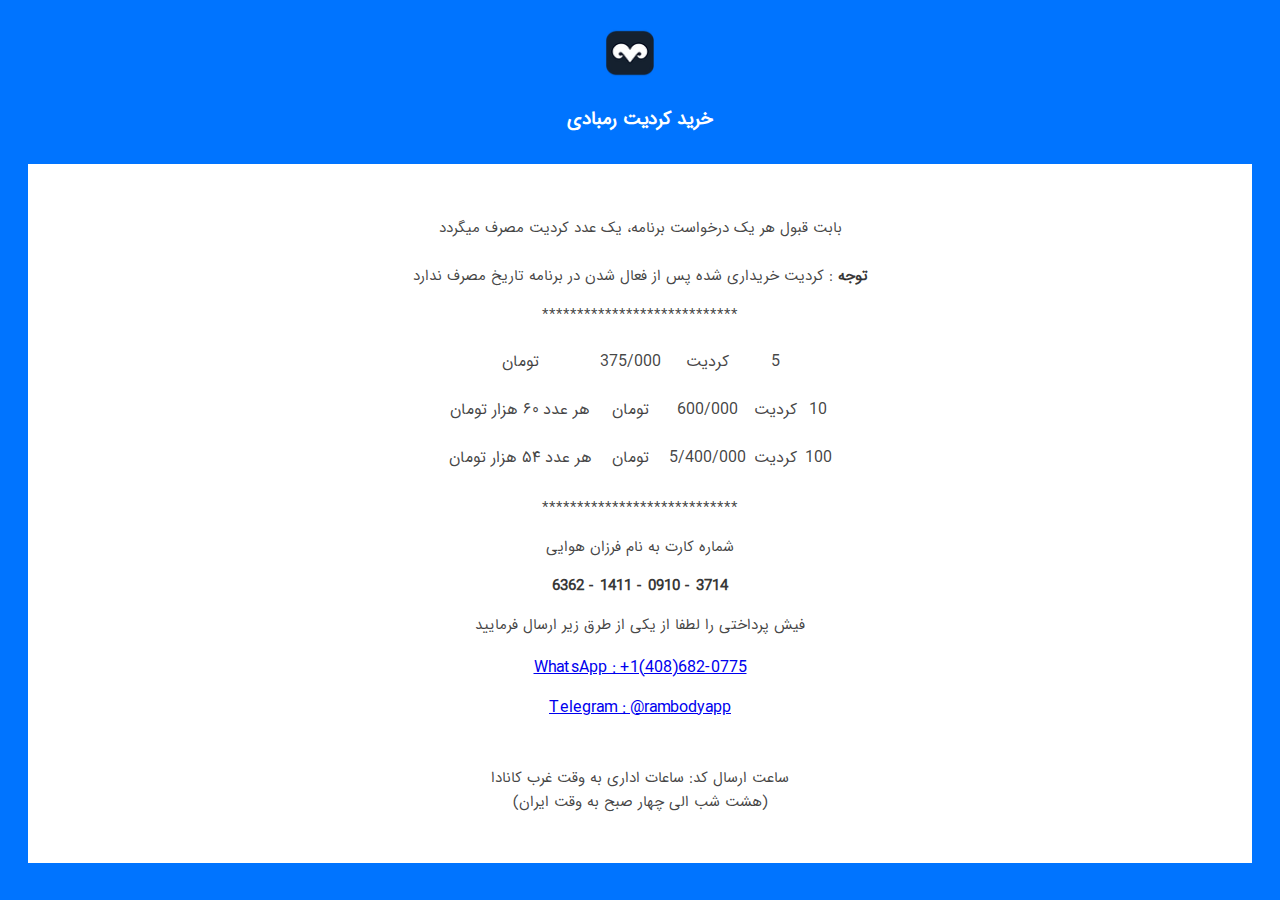
==== test.html @ e8b407bc "Update and rename test to test.html" ====
<!DOCTYPE html>
<html lang="en">

<head>
    <meta charset="UTF-8">
    <meta http-equiv="X-UA-Compatible" content="IE=edge">
    <meta name="viewport" content="width=device-width, initial-scale=1.0">
    <link href="https://cdn.jsdelivr.net/npm/bootstrap@5.1.3/dist/css/bootstrap.min.css" rel="stylesheet"
        integrity="sha384-1BmE4kWBq78iYhFldvKuhfTAU6auU8tT94WrHftjDbrCEXSU1oBoqyl2QvZ6jIW3" crossorigin="anonymous">
    <link rel="stylesheet" href="style.css">
    <title>Rambody</title>
</head>

<body>
    <div class="container">
  <nav class="py-3">
            <img src="logo.png" alt="">
  </nav>
</div>
            <div class="container">
                <strong>
                  <h3 class="title">خرید کردیت رمبادی </h3>
                </strong>
              </div>

    <header class="py-4">
        <div class="container">
            <div class="d-flex flex-wrap ">
                
                <div class="detail_section">
                    <div class="detail">
                        <p>
                            بابت قبول هر یک درخواست برنامه، یک عدد کردیت مصرف میگردد
                            <br>                            <br>

                            <span><strong>توجه </strong>: </span> کردیت خریداری شده پس از فعال شدن در برنامه تاریخ مصرف
                                ندارد
                            <br>
                        <p> ****************************</p>
                        <div class="container">
                         <table>    
                            <tr>
                                <td>تومان</td>
                                <td>375/000</td>
                                <td>کردیت</td>
                              <td>5</td>
                            </tr>
                            <tr>
                                <td>هر عدد ۶۰ هزار تومان</td>
                                <td>تومان</td>
                                <td>600/000</td>
                                <td>کردیت</td>
                              <td>10</td>
                            </tr>
                            <tr>
                                <td>هر عدد ۵۴ هزار تومان</td>
                                <td>تومان</td>
                                <td>5/400/000</td>
                                <td>کردیت</td>
                              <td>100</td>
                            </tr>
                          </table>
                        </div>

                        <p> ****************************</p>
                        <p>شماره کارت به نام فرزان هوایی</p>
                        <strong><P class="number">        6362 - 1411 - 0910 - 3714</P></strong>
                        <p>فیش پرداختی را لطفا از یکی از طرق زیر ارسال فرمایید</p>
                        <a
                            href="https://api.whatsapp.com/send/?phone=%2B14086820775&text=%D8%AE%D8%B1%DB%8C%D8%AF+%DA%A9%D8%B1%D8%AF%DB%8C%D8%AA&app_absent=0">
                            <span class="Number"> WhatsApp : +1(408)682-0775 </span>
                        </a>
                        <br>
                        <a
                            href="https://t.me/rambodyapp">
                            <span class="Number">Telegram : @rambodyapp </span>
                        </a>
                        <p>
                            <br>
                          ساعت ارسال کد: ساعات اداری به وقت غرب کانادا
                          <br>
                         (هشت شب الی چهار صبح به وقت ایران)

                      </p>
                  </div>

                </div>
            </div>
        </div>
    </header>
</body>

</html>
---- style.css ----
@font-face {
  font-family: 'IRANSansMobile';
  src: url('IRANSansMobile.ttf');
}
body {
  background-color: #0074ff;
  font-family: 'IRANSansMobile', sans-serif;
  font-size: 16px;
  line-height: 2.5;
  padding: 20px;
}

nav {
  display: flex;
  align-items: center;
}

nav img {
  width: 50px;
  height: 50px;
  margin-right: 20px;
}

header {
  background-color: #ffffff;
  color: rgba(0, 0, 0, 0.732);
  padding: 20px;
  text-align: center;
}

header h3 {
  font-size: 24px;
  font-weight: bold;
  margin-bottom: 20px;
}

header p {
  font-size: 15px;
  line-height: 1.6;
  margin-bottom: 10px;
}

header strong {
  color: #000000c7;
}

.detail {
  background-color: #ffffff;
  padding: 18px;
  border-radius: 4px;
  box-shadow: 2px 2px 2px #ffffff;
}
.container {
  display: grid;
  align-items: center; /* align the items vertically */
  justify-content: center; /* align the items horizontally */
}
.title {
  margin-bottom: 20px;
  color: white;
}
table, th, td {
  border: 0px solid black;
  border-collapse: collapse;
  padding: 4px;
  text-align: center;
}
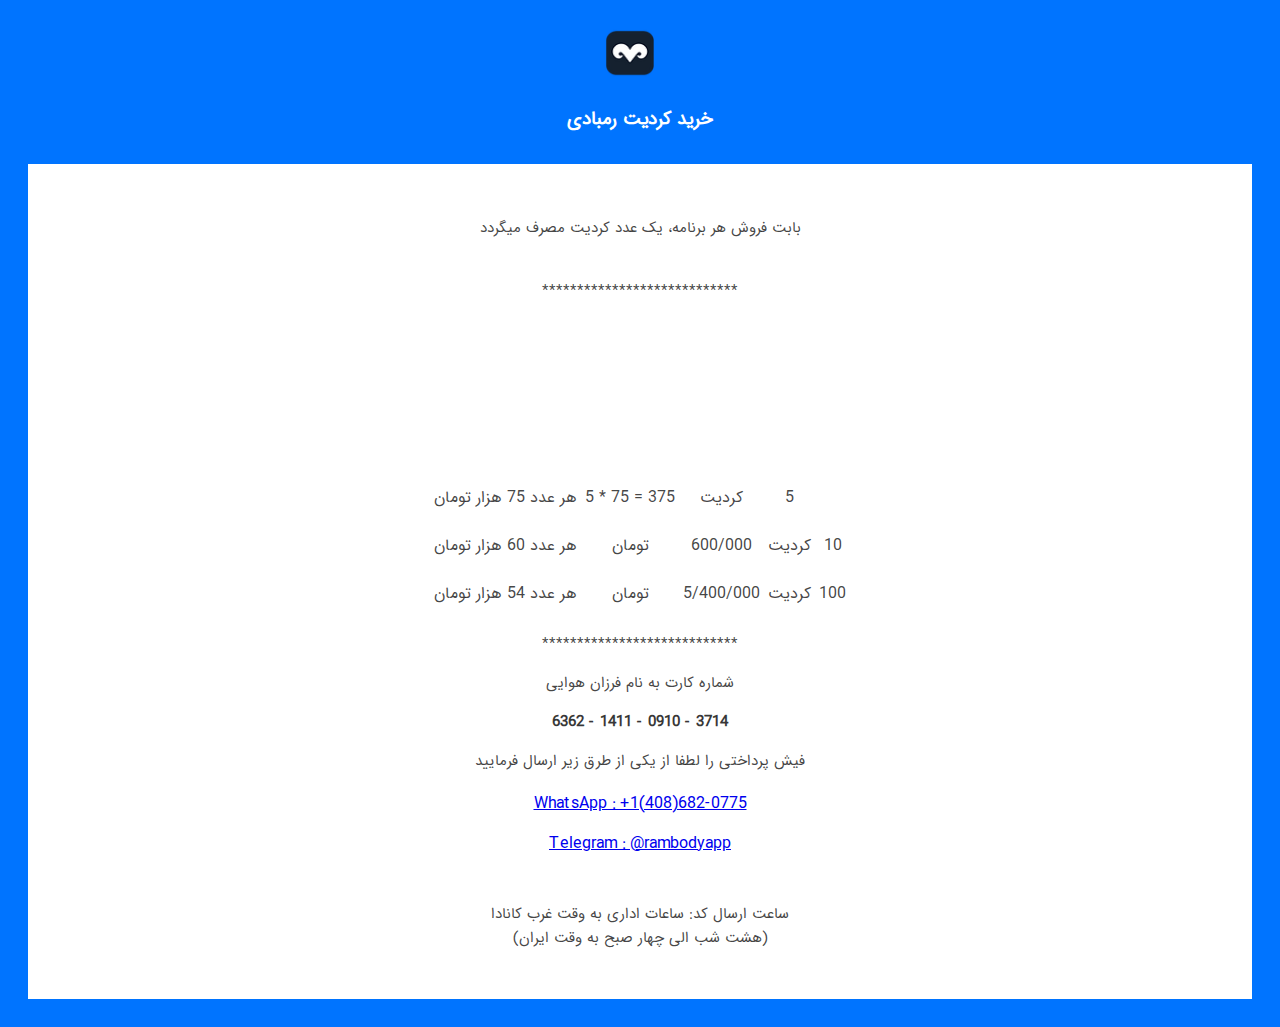
==== commit 44eebd9f: "Update test.html" ====
--- a/test.html
+++ b/test.html
@@ -30,30 +30,29 @@
                 <div class="detail_section">
                     <div class="detail">
                         <p>
-                            بابت قبول هر یک درخواست برنامه، یک عدد کردیت مصرف میگردد
+                             بابت فروش هر برنامه، یک عدد کردیت مصرف میگردد
                             <br>                            <br>
 
-                            <span><strong>توجه </strong>: </span> کردیت خریداری شده پس از فعال شدن در برنامه تاریخ مصرف
-                                ندارد
-                            <br>
                         <p> ****************************</p>
                         <div class="container">
                          <table>    
                             <tr>
-                                <td>تومان</td>
-                                <td>375/000</td>
+                                <td>هر عدد 75 هزار تومان</td>
+                                <td>5 * 75 = 375</td>
                                 <td>کردیت</td>
                               <td>5</td>
                             </tr>
+                            <br>                            <br>
                             <tr>
-                                <td>هر عدد ۶۰ هزار تومان</td>
+                                <td>هر عدد 60 هزار تومان</td>
                                 <td>تومان</td>
                                 <td>600/000</td>
                                 <td>کردیت</td>
                               <td>10</td>
                             </tr>
+                            <br>                            <br>
                             <tr>
-                                <td>هر عدد ۵۴ هزار تومان</td>
+                                <td>هر عدد 54 هزار تومان</td>
                                 <td>تومان</td>
                                 <td>5/400/000</td>
                                 <td>کردیت</td>
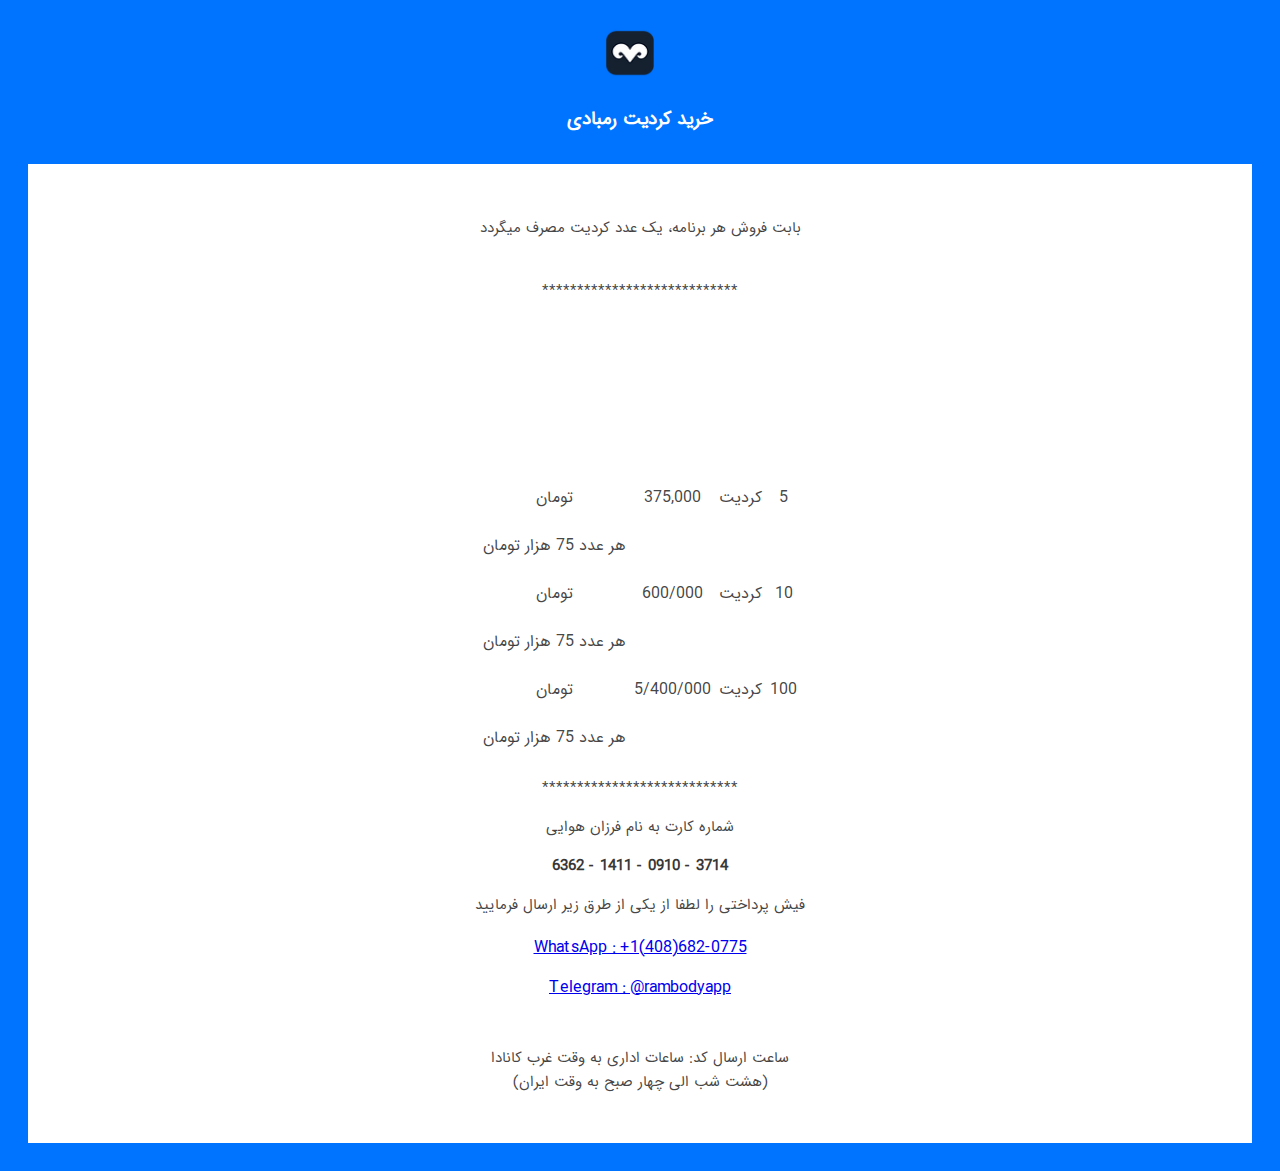
==== commit cddb1d3b: "Update test.html" ====
--- a/test.html
+++ b/test.html
@@ -37,26 +37,36 @@
                         <div class="container">
                          <table>    
                             <tr>
-                                <td>هر عدد 75 هزار تومان</td>
-                                <td>5 * 75 = 375</td>
+                                <td>تومان</td>
+                                <td>375,000</td>
                                 <td>کردیت</td>
                               <td>5</td>
                             </tr>
+                            <tr>
+                                <td>هر عدد 75 هزار تومان</td>
+                                <td></td>
+                            </tr>
                             <br>                            <br>
                             <tr>
-                                <td>هر عدد 60 هزار تومان</td>
                                 <td>تومان</td>
                                 <td>600/000</td>
                                 <td>کردیت</td>
                               <td>10</td>
                             </tr>
+                            <tr>
+                                <td>هر عدد 75 هزار تومان</td>
+                                <td></td>
+                            </tr>
                             <br>                            <br>
                             <tr>
-                                <td>هر عدد 54 هزار تومان</td>
                                 <td>تومان</td>
                                 <td>5/400/000</td>
                                 <td>کردیت</td>
                               <td>100</td>
+                            </tr>
+                            <tr>
+                                <td>هر عدد 75 هزار تومان</td>
+                                <td></td>
                             </tr>
                           </table>
                         </div>
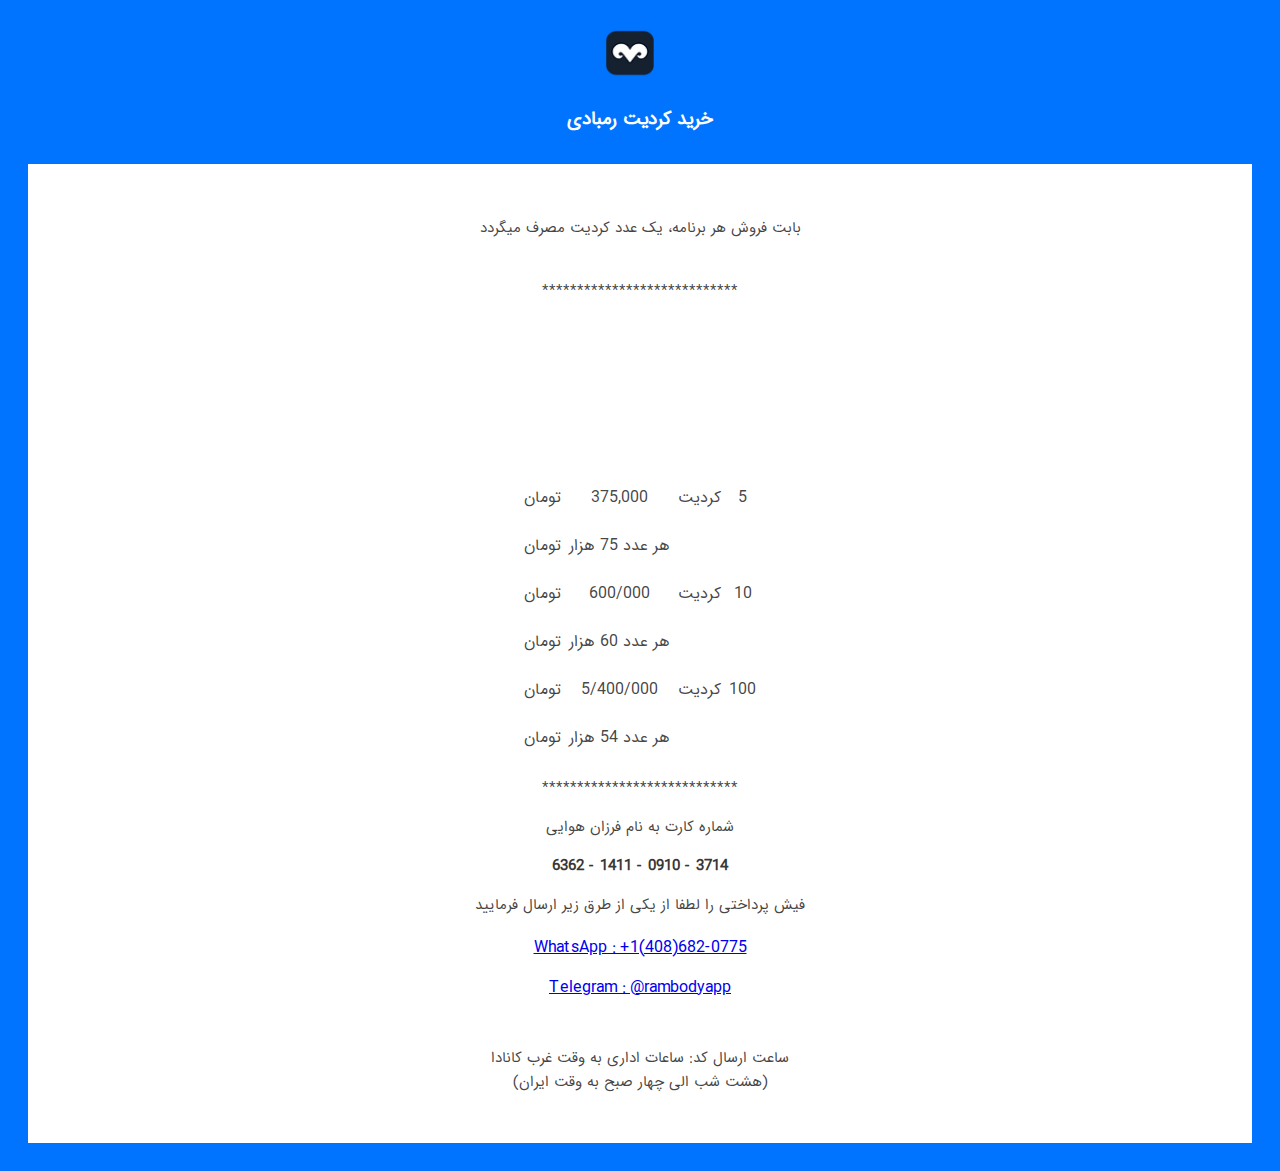
==== commit 6db2f881: "Update test.html" ====
--- a/test.html
+++ b/test.html
@@ -43,7 +43,9 @@
                               <td>5</td>
                             </tr>
                             <tr>
-                                <td>هر عدد 75 هزار تومان</td>
+                                <td>تومان</td>
+                                <td>هر عدد 75 هزار</td>
+                                <td></td>
                                 <td></td>
                             </tr>
                             <br>                            <br>
@@ -54,7 +56,9 @@
                               <td>10</td>
                             </tr>
                             <tr>
-                                <td>هر عدد 75 هزار تومان</td>
+                                <td>تومان</td>
+                                <td>هر عدد 60 هزار</td>
+                                <td></td>
                                 <td></td>
                             </tr>
                             <br>                            <br>
@@ -64,10 +68,10 @@
                                 <td>کردیت</td>
                               <td>100</td>
                             </tr>
-                            <tr>
-                                <td>هر عدد 75 هزار تومان</td>
+                                <td>تومان</td>
+                                <td>هر عدد 54 هزار</td>
                                 <td></td>
-                            </tr>
+                                <td></td>
                           </table>
                         </div>
 
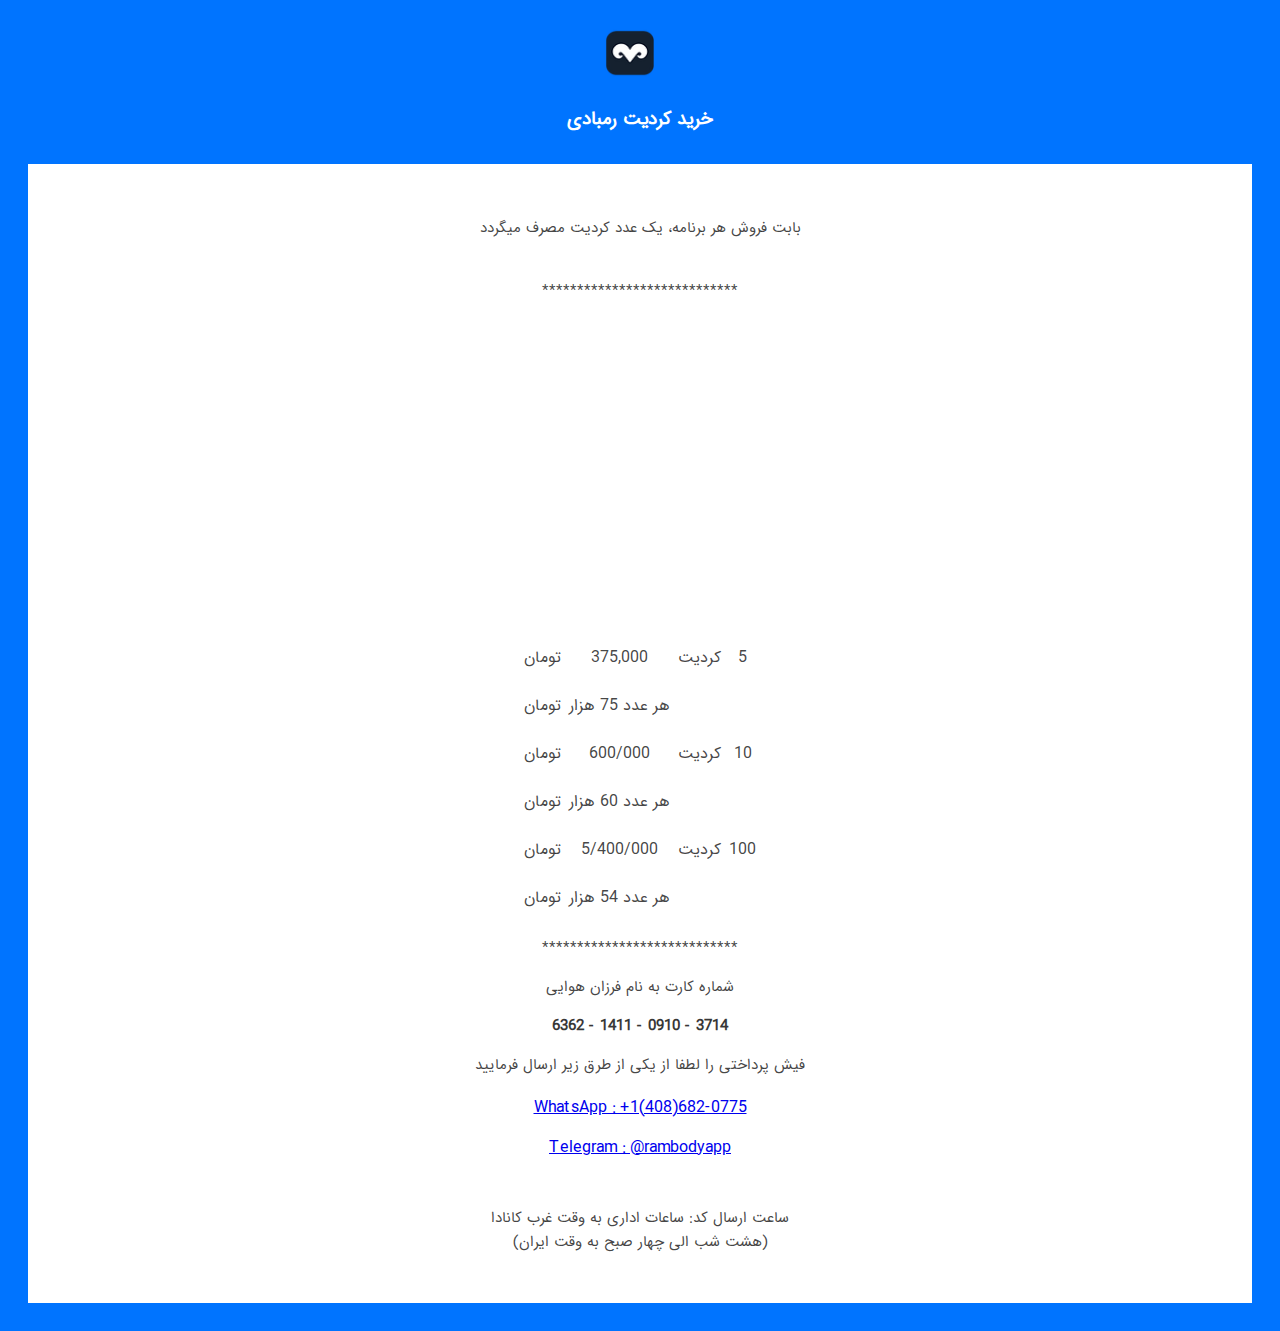
==== commit 92e83379: "Update test.html" ====
--- a/test.html
+++ b/test.html
@@ -48,7 +48,10 @@
                                 <td></td>
                                 <td></td>
                             </tr>
-                            <br>                            <br>
+                            <br>
+                            <br>
+                            <br>
+                            <br>
                             <tr>
                                 <td>تومان</td>
                                 <td>600/000</td>
@@ -61,7 +64,10 @@
                                 <td></td>
                                 <td></td>
                             </tr>
-                            <br>                            <br>
+                            <br>
+                            <br>
+                            <br>
+                            <br>
                             <tr>
                                 <td>تومان</td>
                                 <td>5/400/000</td>
